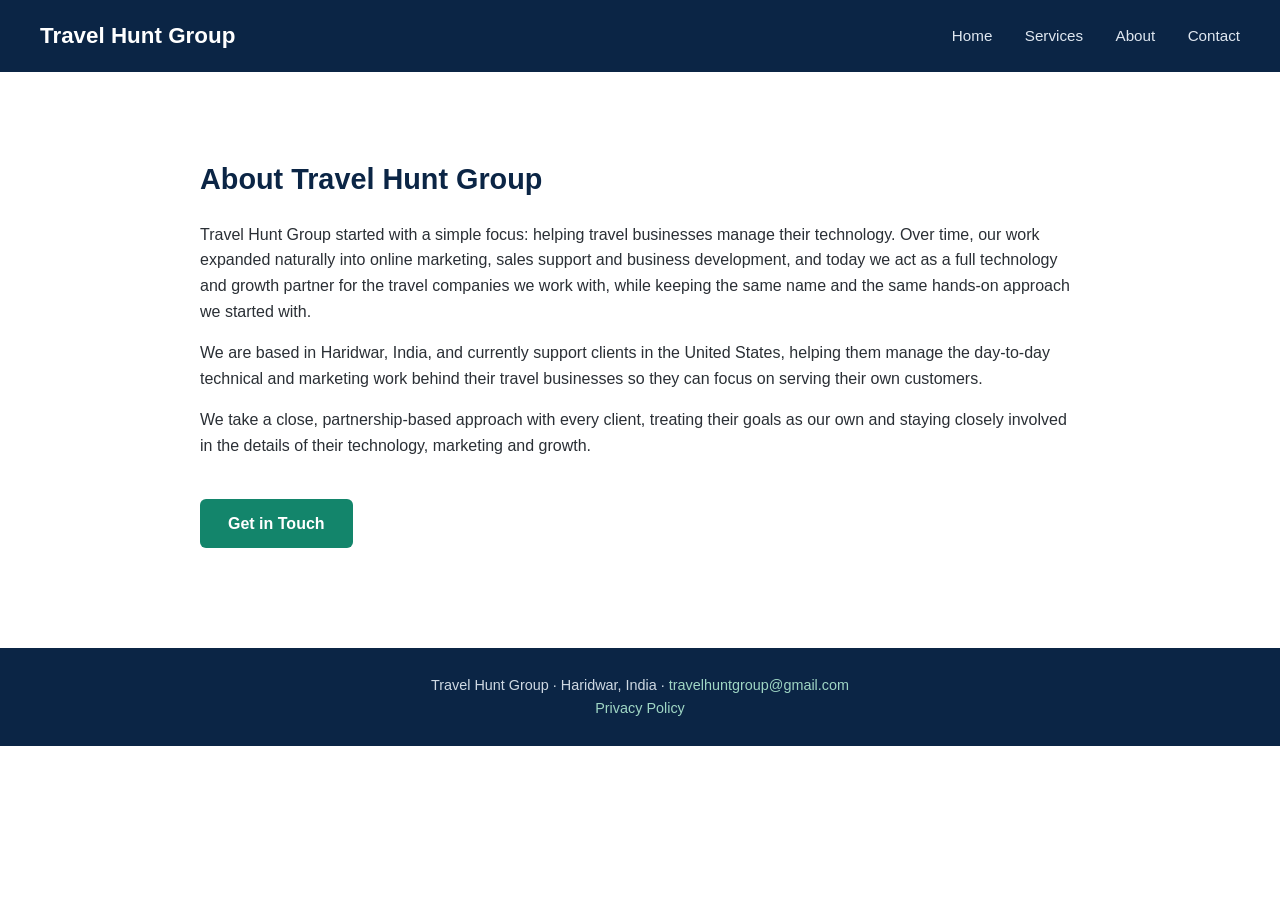
==== about.html @ 115b5d4d "Add about.html for company information" ====
<!DOCTYPE html>
  <html lang="en">
  <head>
  <meta charset="UTF-8">
  <title>About Us | Travel Hunt Group</title>
<meta name="viewport" content="width=device-width, initial-scale=1.0">
<link rel="stylesheet" href="style.css">
  </head>
  <body>
  <header>
  <a class="logo" href="index.html">Travel Hunt Group</a>
<nav>
<a href="index.html">Home</a>
<a href="services.html">Services</a>
<a href="about.html">About</a>
<a href="contact.html">Contact</a>
  </nav>
  </header>
  <div class="container">
  <h2>About Travel Hunt Group</h2>
  <p>Travel Hunt Group started with a simple focus: helping travel businesses manage their technology. Over time, our work expanded naturally into online marketing, sales support and business development, and today we act as a full technology and growth partner for the travel companies we work with, while keeping the same name and the same hands-on approach we started with.</p>
  <p>We are based in Haridwar, India, and currently support clients in the United States, helping them manage the day-to-day technical and marketing work behind their travel businesses so they can focus on serving their own customers.</p>
  <p>We take a close, partnership-based approach with every client, treating their goals as our own and staying closely involved in the details of their technology, marketing and growth.</p>
<a class="cta" href="contact.html">Get in Touch</a>
</div>
<footer>
Travel Hunt Group &middot; Haridwar, India &middot; <a href="mailto:travelhuntgroup@gmail.com">travelhuntgroup@gmail.com</a>
  <br>
  <a href="privacy.html">Privacy Policy</a>
  </footer>
  </body>
  </html>
---- style.css ----
:root {
  --navy: #0b2545;
  --teal: #13856b;
  --light-bg: #f6f8fa;
  --text: #2a2f35;
  --muted: #5b6773;
}

* { box-sizing: border-box; }

body {
  margin: 0;
  font-family: 'Segoe UI', Arial, sans-serif;
  color: var(--text);
  background: #ffffff;
  line-height: 1.6;
}

header {
  background: var(--navy);
  color: #fff;
  padding: 18px 40px;
  display: flex;
  justify-content: space-between;
  align-items: center;
}

header .logo {
  font-size: 1.4rem;
  font-weight: 700;
  color: #fff;
  text-decoration: none;
}

nav a {
  color: #dfe7f0;
  text-decoration: none;
  margin-left: 28px;
  font-size: 0.95rem;
}

nav a:hover { color: #ffffff; text-decoration: underline; }

.hero {
  background: linear-gradient(135deg, var(--navy), var(--teal));
  color: #fff;
  padding: 90px 40px;
  text-align: center;
}

.hero h1 { font-size: 2.4rem; margin-bottom: 10px; }
.hero p { font-size: 1.15rem; color: #eaf1f7; max-width: 640px; margin: 0 auto; }

.container {
  max-width: 960px;
  margin: 0 auto;
  padding: 60px 40px;
}

h2 {
  color: var(--navy);
  font-size: 1.8rem;
  margin-bottom: 20px;
}

.card-grid {
  display: grid;
  grid-template-columns: repeat(auto-fit, minmax(240px, 1fr));
  gap: 24px;
  margin-top: 30px;
}

.card {
  background: var(--light-bg);
  border-radius: 8px;
  padding: 28px;
  border-left: 4px solid var(--teal);
}

.card h3 { color: var(--navy); margin-top: 0; }
.card p { color: var(--muted); font-size: 0.95rem; }

.cta {
  display: inline-block;
  background: var(--teal);
  color: #fff;
  padding: 12px 28px;
  border-radius: 6px;
  text-decoration: none;
  margin-top: 24px;
  font-weight: 600;
}

.cta:hover { background: #0f6b56; }

footer {
  background: var(--navy);
  color: #cfd9e3;
  text-align: center;
  padding: 26px 20px;
  font-size: 0.9rem;
  margin-top: 40px;
}

footer a { color: #9fd6c4; text-decoration: none; }

.contact-info {
  background: var(--light-bg);
  padding: 30px;
  border-radius: 8px;
  margin-top: 24px;
}

.contact-info p { margin: 8px 0; }
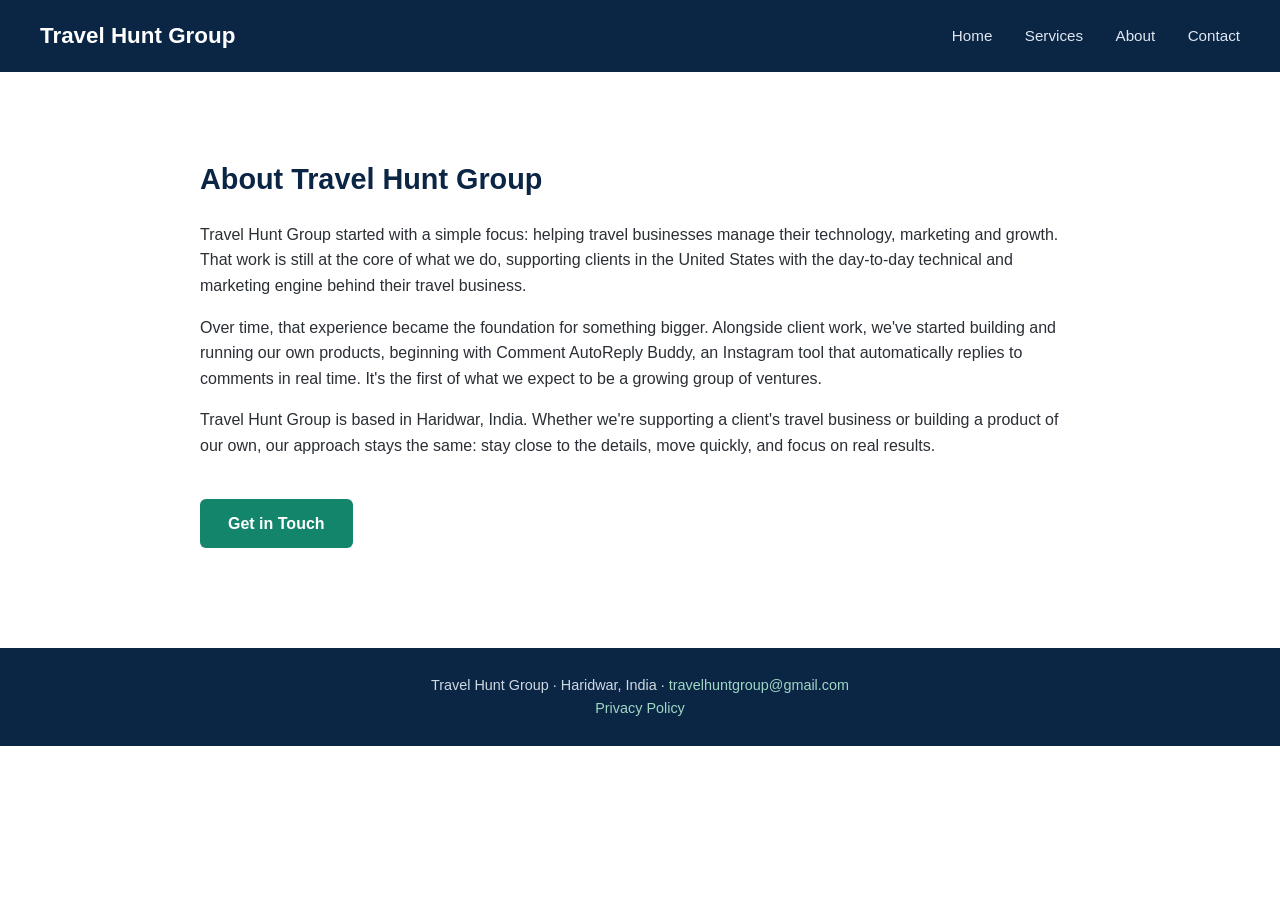
==== commit fb73785a: "Revise About Us content and structure Updated the About Us page to reflect changes in focus and serv" ====
--- a/about.html
+++ b/about.html
@@ -1,32 +1,32 @@
 <!DOCTYPE html>
-  <html lang="en">
-  <head>
-  <meta charset="UTF-8">
-  <title>About Us | Travel Hunt Group</title>
+<html lang="en">
+<head>
+<meta charset="UTF-8">
+<title>About Us | Travel Hunt Group</title>
 <meta name="viewport" content="width=device-width, initial-scale=1.0">
 <link rel="stylesheet" href="style.css">
-  </head>
-  <body>
-  <header>
-  <a class="logo" href="index.html">Travel Hunt Group</a>
+</head>
+<body>
+<header>
+<a class="logo" href="index.html">Travel Hunt Group</a>
 <nav>
 <a href="index.html">Home</a>
 <a href="services.html">Services</a>
 <a href="about.html">About</a>
 <a href="contact.html">Contact</a>
-  </nav>
-  </header>
-  <div class="container">
-  <h2>About Travel Hunt Group</h2>
-  <p>Travel Hunt Group started with a simple focus: helping travel businesses manage their technology. Over time, our work expanded naturally into online marketing, sales support and business development, and today we act as a full technology and growth partner for the travel companies we work with, while keeping the same name and the same hands-on approach we started with.</p>
-  <p>We are based in Haridwar, India, and currently support clients in the United States, helping them manage the day-to-day technical and marketing work behind their travel businesses so they can focus on serving their own customers.</p>
-  <p>We take a close, partnership-based approach with every client, treating their goals as our own and staying closely involved in the details of their technology, marketing and growth.</p>
+</nav>
+</header>
+<div class="container">
+<h2>About Travel Hunt Group</h2>
+<p>Travel Hunt Group started with a simple focus: helping travel businesses manage their technology, marketing and growth. That work is still at the core of what we do, supporting clients in the United States with the day-to-day technical and marketing engine behind their travel business.</p>
+<p>Over time, that experience became the foundation for something bigger. Alongside client work, we've started building and running our own products, beginning with Comment AutoReply Buddy, an Instagram tool that automatically replies to comments in real time. It's the first of what we expect to be a growing group of ventures.</p>
+<p>Travel Hunt Group is based in Haridwar, India. Whether we're supporting a client's travel business or building a product of our own, our approach stays the same: stay close to the details, move quickly, and focus on real results.</p>
 <a class="cta" href="contact.html">Get in Touch</a>
 </div>
 <footer>
 Travel Hunt Group &middot; Haridwar, India &middot; <a href="mailto:travelhuntgroup@gmail.com">travelhuntgroup@gmail.com</a>
-  <br>
-  <a href="privacy.html">Privacy Policy</a>
-  </footer>
-  </body>
-  </html>
+<br>
+<a href="privacy.html">Privacy Policy</a>
+</footer>
+</body>
+</html>
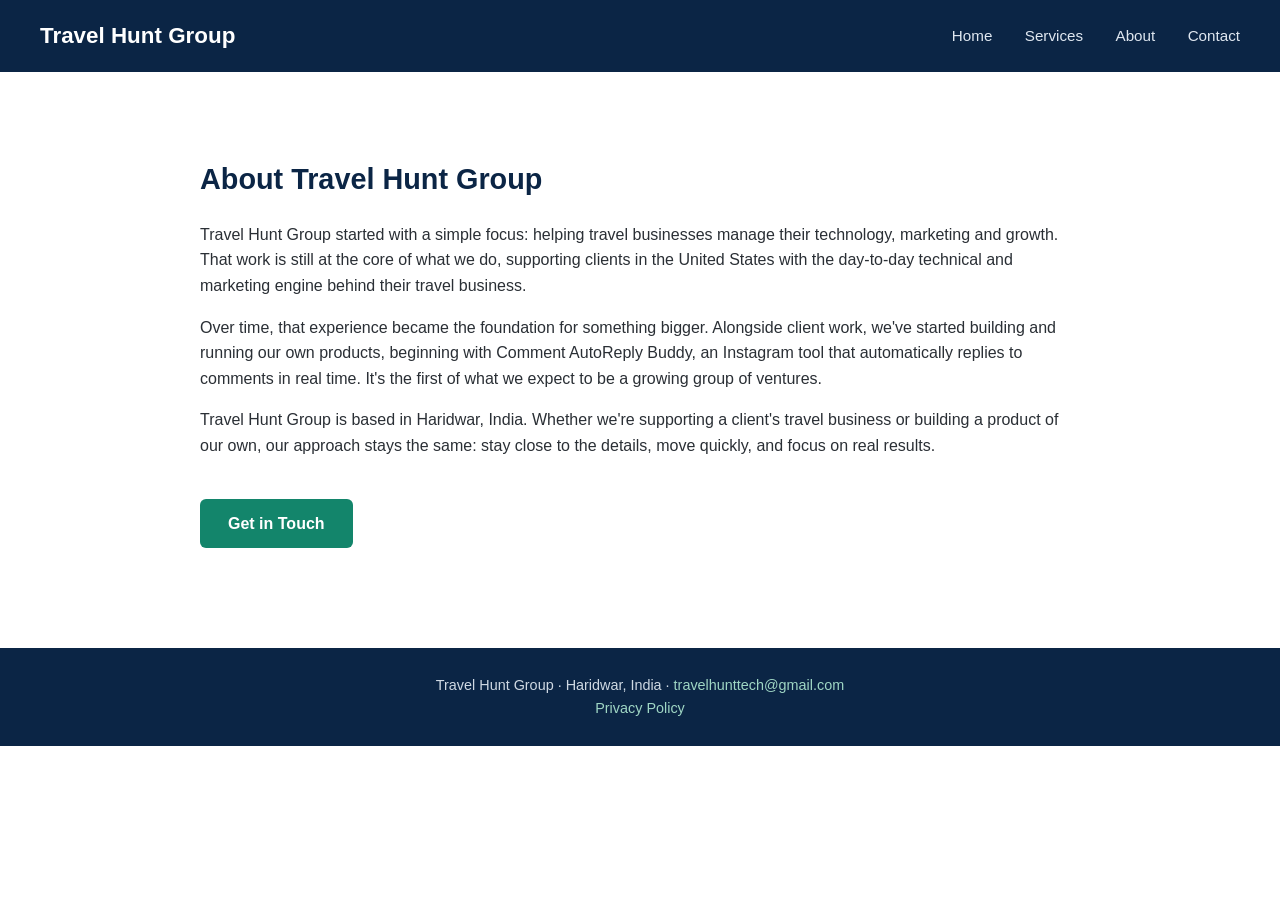
==== commit 53aec891: "Update contact email in about.html" ====
--- a/about.html
+++ b/about.html
@@ -24,7 +24,7 @@
 <a class="cta" href="contact.html">Get in Touch</a>
 </div>
 <footer>
-Travel Hunt Group &middot; Haridwar, India &middot; <a href="mailto:travelhuntgroup@gmail.com">travelhuntgroup@gmail.com</a>
+Travel Hunt Group &middot; Haridwar, India &middot; <a href="mailto:travelhunttech@gmail.com">travelhunttech@gmail.com</a>
 <br>
 <a href="privacy.html">Privacy Policy</a>
 </footer>
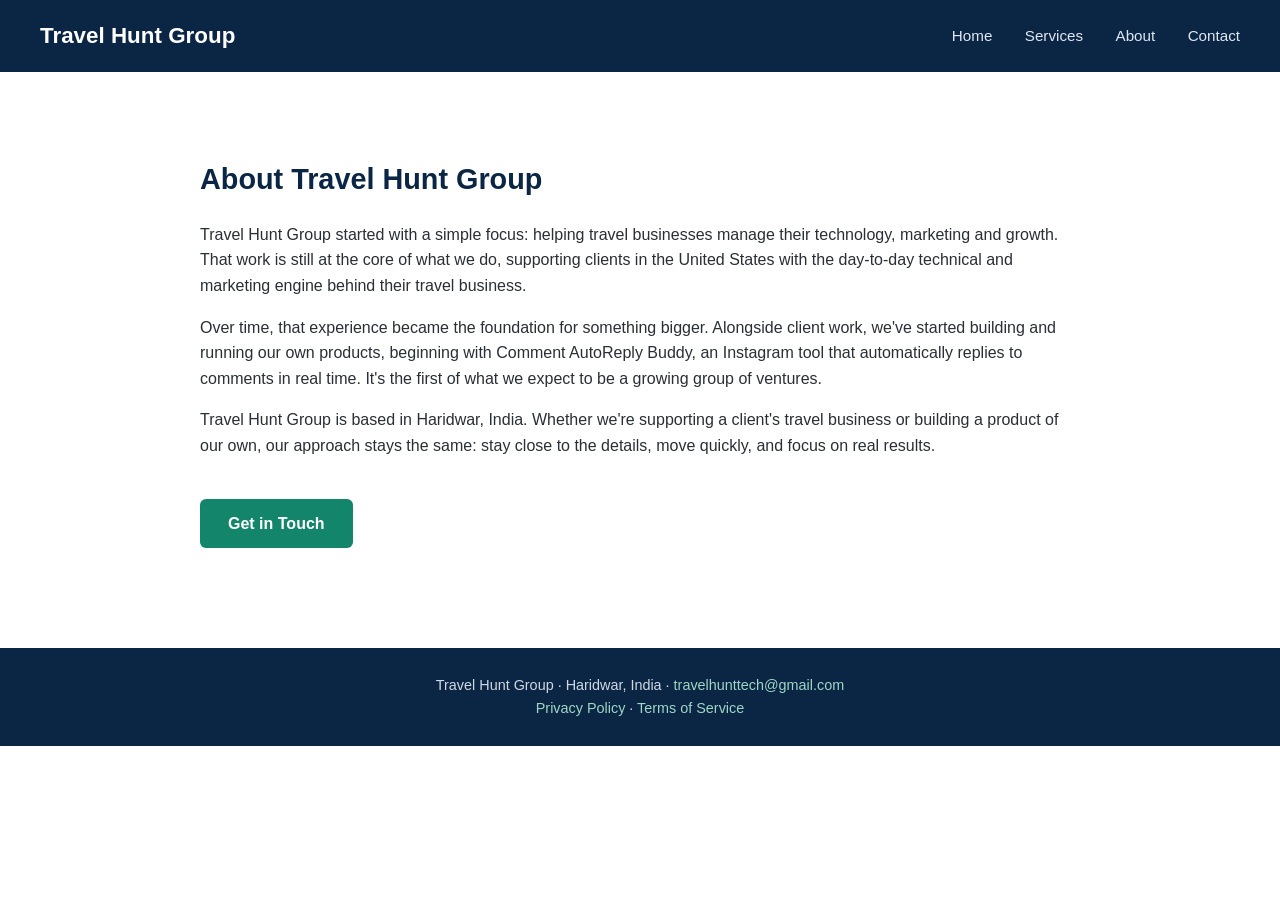
==== commit c2f4281d: "Add Terms of Service link to footer" ====
--- a/about.html
+++ b/about.html
@@ -26,7 +26,7 @@
 <footer>
 Travel Hunt Group &middot; Haridwar, India &middot; <a href="mailto:travelhunttech@gmail.com">travelhunttech@gmail.com</a>
 <br>
-<a href="privacy.html">Privacy Policy</a>
+<a href="privacy.html">Privacy Policy</a> &middot; <a href="terms.html">Terms of Service</a>
 </footer>
 </body>
 </html>
